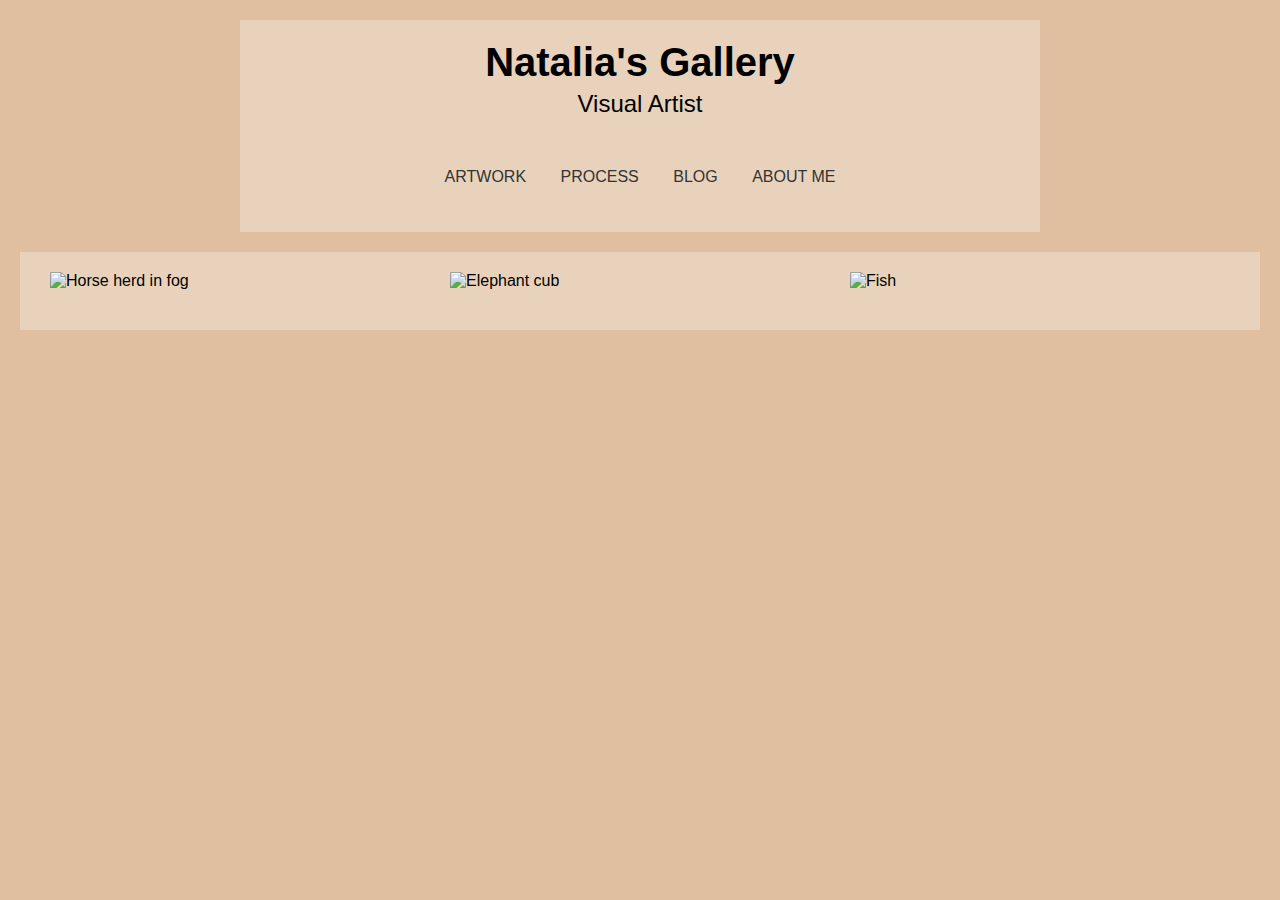
==== index.html @ 067db0ba "Upload .css and .html files" ====
<!DOCTYPE html>
<html lang="en">
<head>
    <title>Natalia's Gallery</title>
    <link rel="stylesheet" type="text/css" href="style.css">
</head>
<body>
    <div class="header-nav-container">
        <header>
            <h1>Natalia's Gallery</h1>
            <p class="subtitle">Visual Artist</p>
        </header>
        <nav>
            <ul>
                <li><a href="#artwork">Artwork</a></li>
                <li><a href="#process">Process</a></li>
                <li><a href="#blog">Blog</a></li>
                <li><a href="#about">About Me</a></li>
            </ul>
        </nav>
    </div>
    <main>
        <div class="gallery-container">
            <div class="gallery">
                <div class="gallery-item">
                    <img src="https://static.pexels.com/photos/52500/horse-herd-fog-nature-52500.jpeg" class="img-fluid" alt="Horse herd in fog">
                </div>
                <div class="gallery-item">
                    <img src="https://static.pexels.com/photos/66898/elephant-cub-tsavo-kenya-66898.jpeg" class="img-fluid" alt="Elephant cub">
                </div>
                <div class="gallery-item">
                    <img src="https://static.pexels.com/photos/213399/pexels-photo-213399.jpeg" class="img-fluid" alt="Fish">
                </div>
            </div>
        </div>
    </main>
</body>
</html>
---- style.css ----
body {
    font-family: Arial, sans-serif;
    margin: 0;
    padding: 0;
    background-color: #dfbf9f;
}

.header-nav-container {
    background-color: rgba(255, 255, 255, 0.3);
    max-width: 800px;
    margin: 20px auto;
    padding: 20px;
    box-sizing: border-box;
}

header {
    text-align: center;
}

h1 {
    font-size: 2.5em;
    margin: 0;
}

.subtitle {
    font-size: 1.5em;
    margin-top: 5px;
}

nav {
    text-align: center;
    padding: 10px 0;
}

nav ul {
    list-style-type: none;
    padding: 0;
}

nav ul li {
    display: inline;
    margin: 0 15px;
}

nav ul li a {
    text-decoration: none;
    color: #333;
    text-transform: uppercase;
}

.gallery-container {
    max-width: 1200px;
    margin: 0 auto;
    padding: 20px;
    background-color: rgba(255, 255, 255, 0.3);
}

.gallery {
    display: flex;
    flex-wrap: wrap;
    justify-content: center;
    gap: 20px;
}

.gallery-item {
    flex: 1 1 300px;
    max-width: calc(33.333% - 20px);
    margin-bottom: 20px;
}

.gallery-item img {
    width: 100%;
    height: auto;
    object-fit: cover;
    aspect-ratio: 3 / 2;
    transition: all 1s;
}

img:hover {
    transform: scale(1.1);
}

@media (max-width: 900px) {
    .gallery-item {
        flex-basis: calc(50% - 20px);
        max-width: calc(50% - 20px);
    }
}

@media (max-width: 600px) {
    .gallery-item {
        flex-basis: 100%;
        max-width: 100%;
    }
}
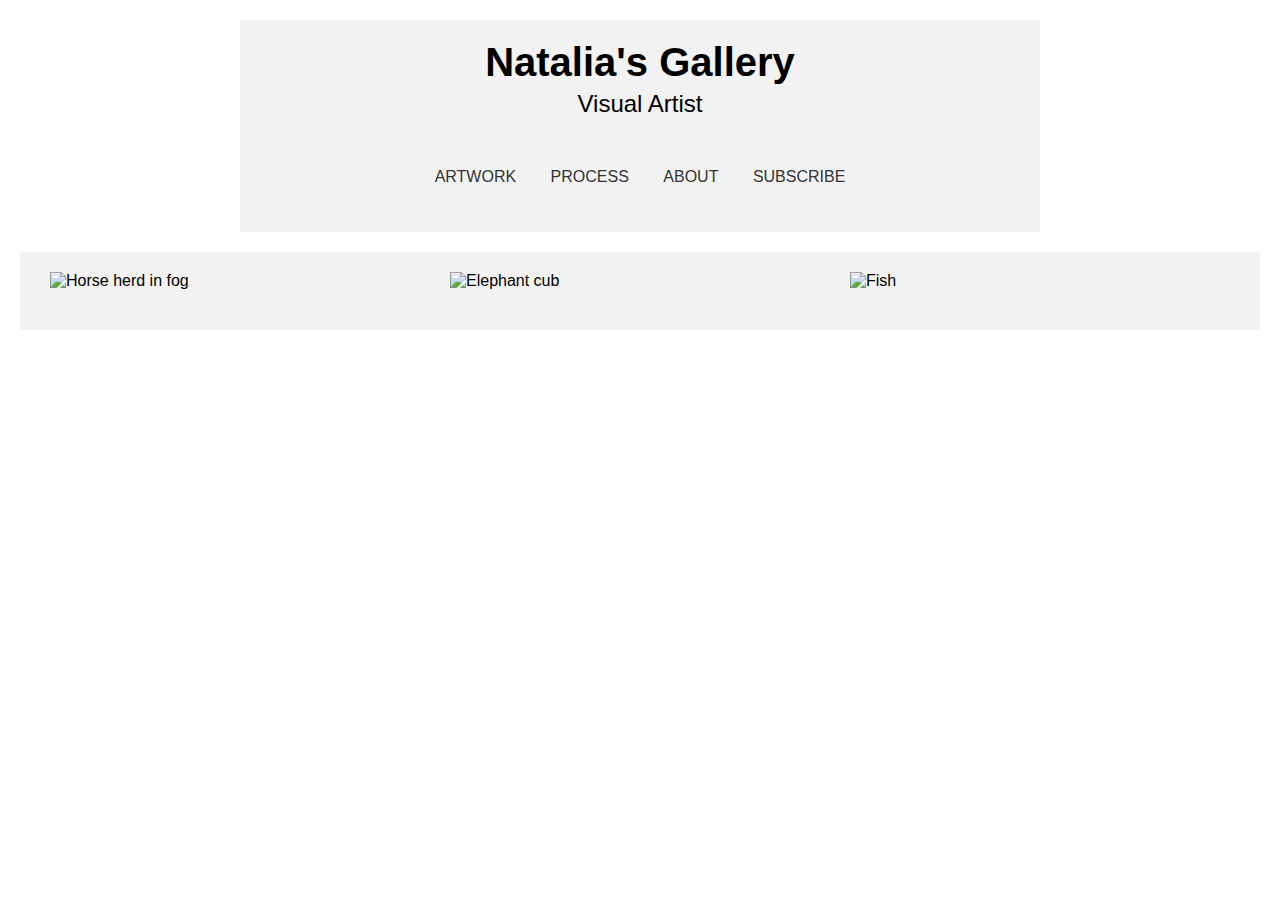
==== commit b6edb25d: "add landing page and CSS grid layout" ====
--- a/index.html
+++ b/index.html
@@ -12,10 +12,10 @@
         </header>
         <nav>
             <ul>
-                <li><a href="#artwork">Artwork</a></li>
+                <li><a href="artwork.html">Artwork</a></li>
                 <li><a href="#process">Process</a></li>
-                <li><a href="#blog">Blog</a></li>
-                <li><a href="#about">About Me</a></li>
+                <li><a href="#about">About</a></li>
+                <li><a href="https://mailchi.mp/034ac6082e14/nataliasgallery">Subscribe</a></li>
             </ul>
         </nav>
     </div>
--- a/style.css
+++ b/style.css
@@ -2,11 +2,11 @@
     font-family: Arial, sans-serif;
     margin: 0;
     padding: 0;
-    background-color: #dfbf9f;
+    background-color: white;
 }
 
 .header-nav-container {
-    background-color: rgba(255, 255, 255, 0.3);
+    background-color: rgba(211, 211, 211, 0.3);
     max-width: 800px;
     margin: 20px auto;
     padding: 20px;
@@ -52,7 +52,7 @@
     max-width: 1200px;
     margin: 0 auto;
     padding: 20px;
-    background-color: rgba(255, 255, 255, 0.3);
+    background-color: rgba(211, 211, 211, 0.3);
 }
 
 .gallery {
